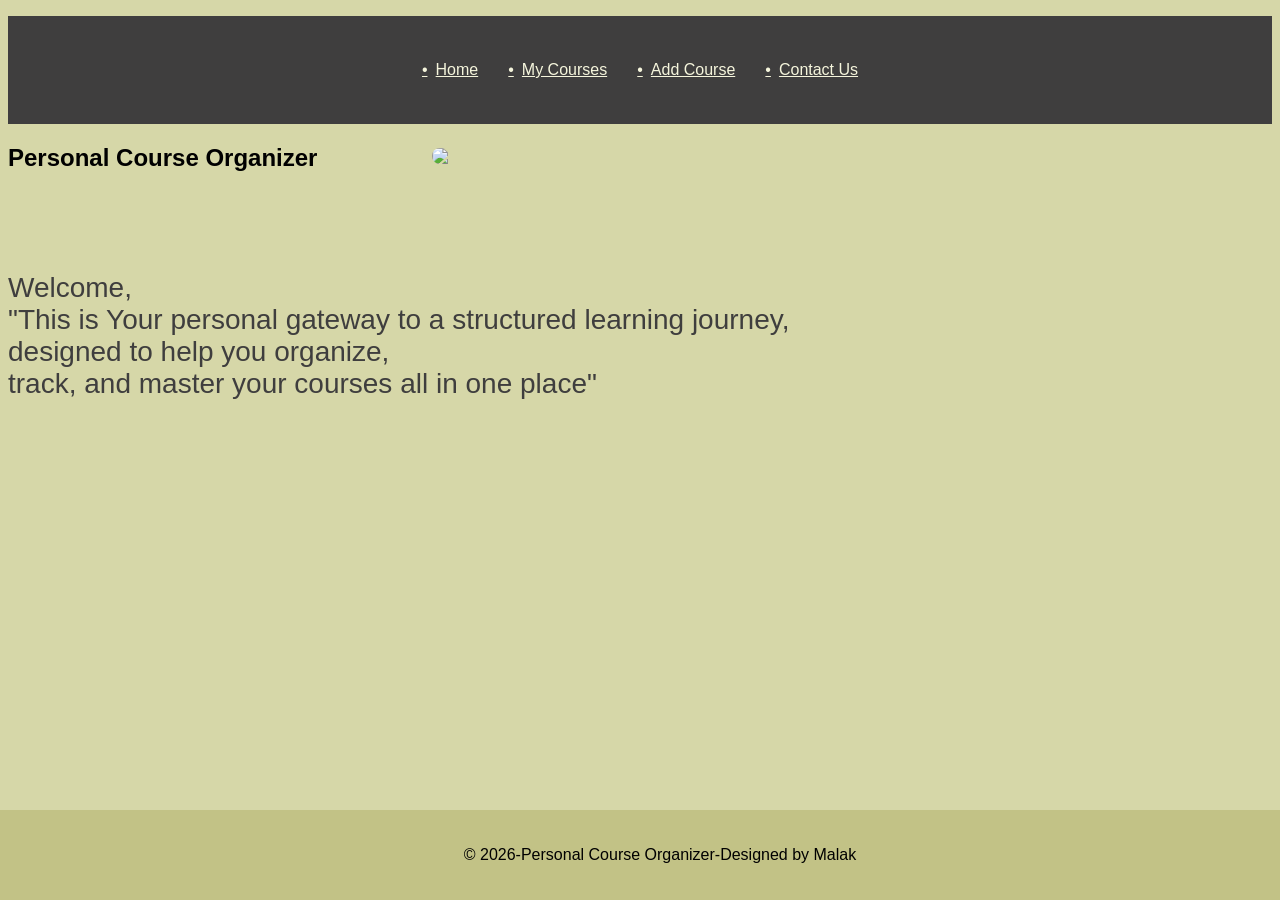
==== index.html @ c99d6e6a "Add files via upload" ====
<!DOCTYPE html>
  <html lang="en">
    <head>
    <meta charset="UTF-8">
    <meta name="Personal Course Organizer">
    <title>Home-Personal course Organizer</title>
    <link rel="stylesheet" href="mystyle.css">
    </head>
    <body>
      <header>
        <nav>
            <ul>
                <li><a href="index.html">Home</a></li>
                <li><a href="my-courses.html">My Courses</a></li>
                <li><a href="add-course.html">Add Course</a></li>
                <li><a href="contact-us.html">Contact Us</a></li>
            </ul>
        </nav>
    </header>
      <main>
        <section>
        <h1><b>Personal Course Organizer</b></h1>
        <p id="para1">
           Welcome,<br>"This is Your personal gateway to a structured learning journey,<br>
            designed to help you organize,<br> track, and master your courses all in one place"
        </p>
        </section>
      </main>
      <footer><p class="num1">&copy; 2026-Personal Course Organizer-Designed by Malak</p></footer>
      <img src="pexels-artbovich-7394016.jpg" class="home-img">
    </body>


</html>
---- mystyle.css ----
body {
  font-family: 'Franklin Gothic Medium', 'Arial Narrow', Arial, sans-serif;
  background-color: #d6d7a8 ;
}
img {
  border-radius: 50px;
}
.home-img {
  width: 830px;
  float: right;
  margin-top: -280px;   
  margin-right: 10px;
}
ul {
  list-style: none;
  background-color:rgb(63, 62, 62) ;
  text-align: center;
  text-decoration: underline;
    justify-content: center; 
    align-items: center;
    display: flex;
    padding: 30px;
}
ul li :before {
  content: "•";
  margin-right: 8px;
}
ul li a {
  display: block;
  color: beige;
  text-align: center;
  padding: 15px ;
  text-decoration: underline;
}
ul li a:hover {
  background-color:#d6d69a ;
}
h1{
    height: 100px;
}
#para1{
    font-size: 28px;
    color:rgb(63, 62, 62);
}
footer {
  position: fixed;  
  bottom: 0;        
  left: 0;
  width: 100%;      
  background-color: #c2c286;
  text-align: center;
  padding: 20px;
}
#para2{
  color:rgb(63, 62, 62);
  font-size: 50px;
  text-align: center;

}
table{
  background-color:rgb(63, 62, 62) ;
  margin-left: auto;
  margin-right: auto;
  text-align: center;
  width: 95%;

}
th{
  color: #d6d69a;
}
td{
  color: #d6d69a;
}
.form-container{
  display: grid;
  grid-template-columns: repeat(2, 1fr); 
  background:#d6d69a;
  padding: 20px;
  width: 60%;
  margin: auto;
 
}
.form-group {
  display: flex;
  flex-direction: column;
}

.form-group.full {
  grid-column: span 2; 
}

label {
  color:rgb(82, 80, 80) ;
  margin-bottom: 5px;
}

input, select, textarea {
  padding: 10px;
  border: 2px solid rgb(82, 80, 80);
  border-radius: 5px;
}

textarea {
  height: 100px;
}

button {
  grid-column: span 2;
  padding: 10px;
  background: rgb(82, 80, 80);
  color: white;
  border-radius: 8px;
}
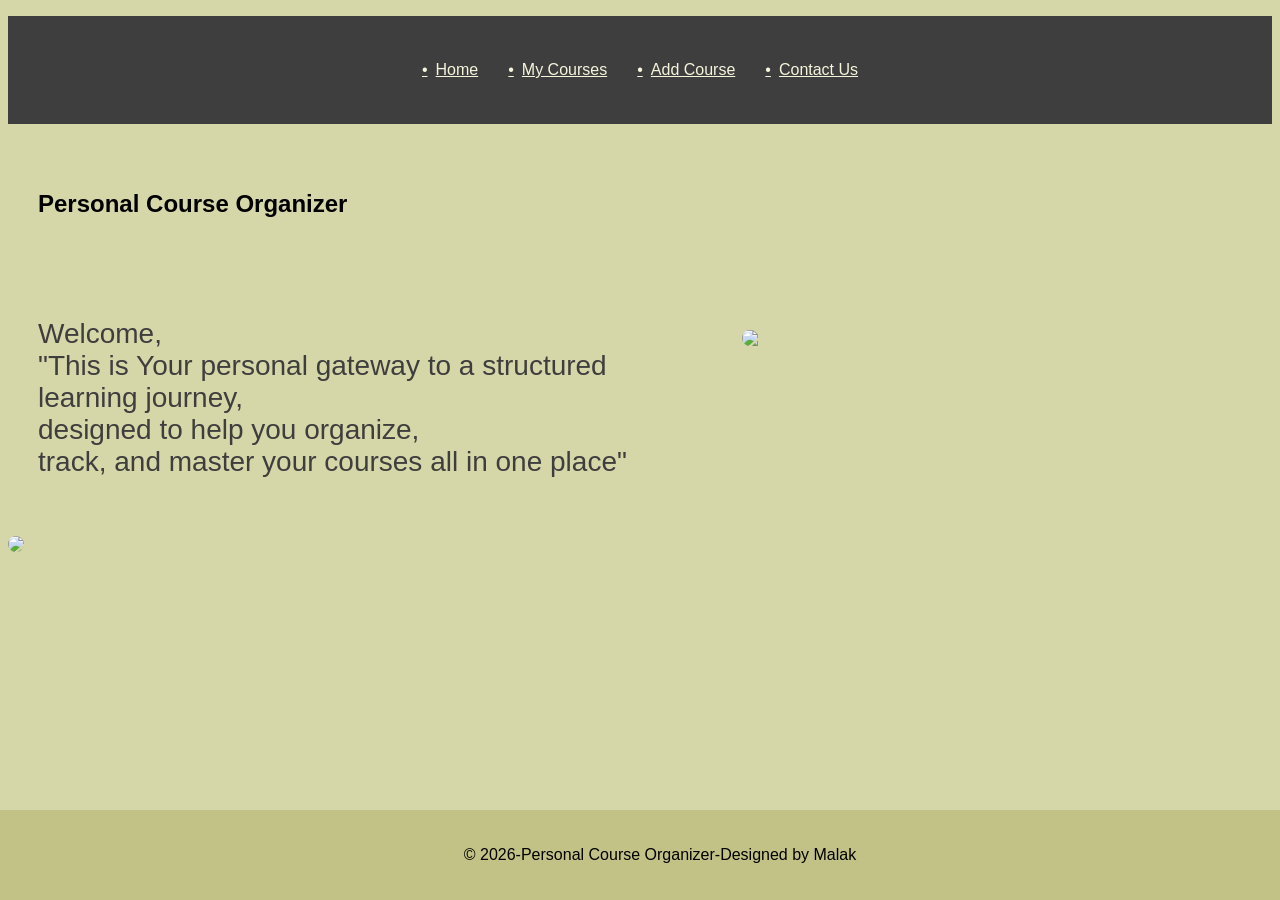
==== commit 4d82fca5: "Add files via upload" ====
--- a/index.html
+++ b/index.html
@@ -18,14 +18,22 @@
         </nav>
     </header>
       <main>
-        <section>
-        <h1><b>Personal Course Organizer</b></h1>
-        <p id="para1">
-           Welcome,<br>"This is Your personal gateway to a structured learning journey,<br>
-            designed to help you organize,<br> track, and master your courses all in one place"
-        </p>
-        </section>
-      </main>
+  <section class="home-container">
+    
+    <div class="text">
+      <h1>Personal Course Organizer</h1>
+      <p id="para1">
+        Welcome,<br>
+        "This is Your personal gateway to a structured learning journey,<br>
+        designed to help you organize,<br>
+        track, and master your courses all in one place"
+      </p>
+    </div>
+
+    <img src="pexels-artbovich-7394016.jpg" class="home-img">
+
+  </section>
+</main>
       <footer><p class="num1">&copy; 2026-Personal Course Organizer-Designed by Malak</p></footer>
       <img src="pexels-artbovich-7394016.jpg" class="home-img">
     </body>
--- a/mystyle.css
+++ b/mystyle.css
@@ -5,11 +5,20 @@
 img {
   border-radius: 50px;
 }
+   .home-container {
+  display: flex;
+  justify-content: space-between;
+  align-items: center;
+  padding: 30px;
+}
+
+.text {
+  width: 50%;
+}
+
 .home-img {
-  width: 830px;
-  float: right;
-  margin-top: -280px;   
-  margin-right: 10px;
+  width: 500px;
+  border-radius: 20px;
 }
 ul {
   list-style: none;
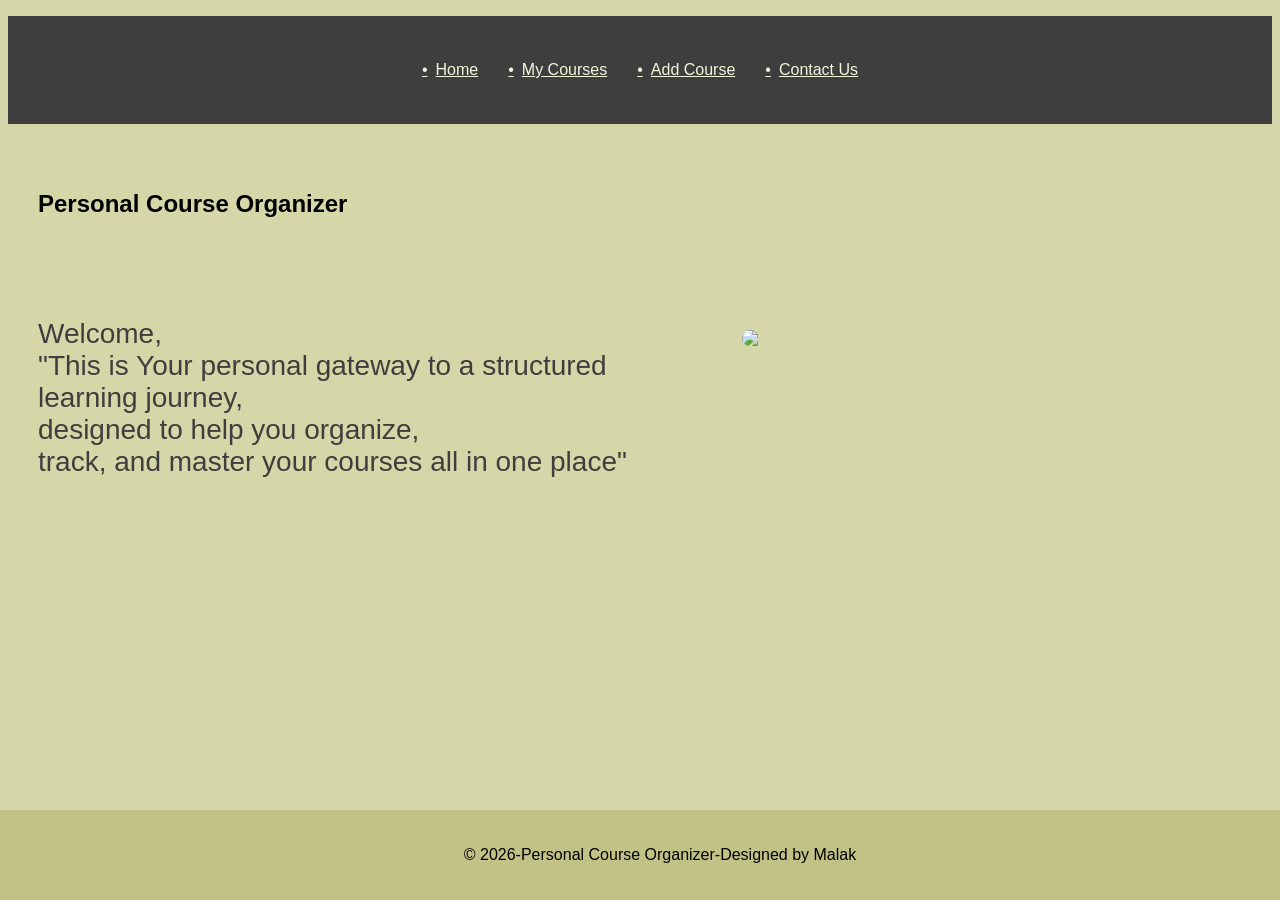
==== commit 14cc5517: "Add files via upload" ====
--- a/index.html
+++ b/index.html
@@ -35,7 +35,7 @@
   </section>
 </main>
       <footer><p class="num1">&copy; 2026-Personal Course Organizer-Designed by Malak</p></footer>
-      <img src="pexels-artbovich-7394016.jpg" class="home-img">
+     
     </body>
 
 
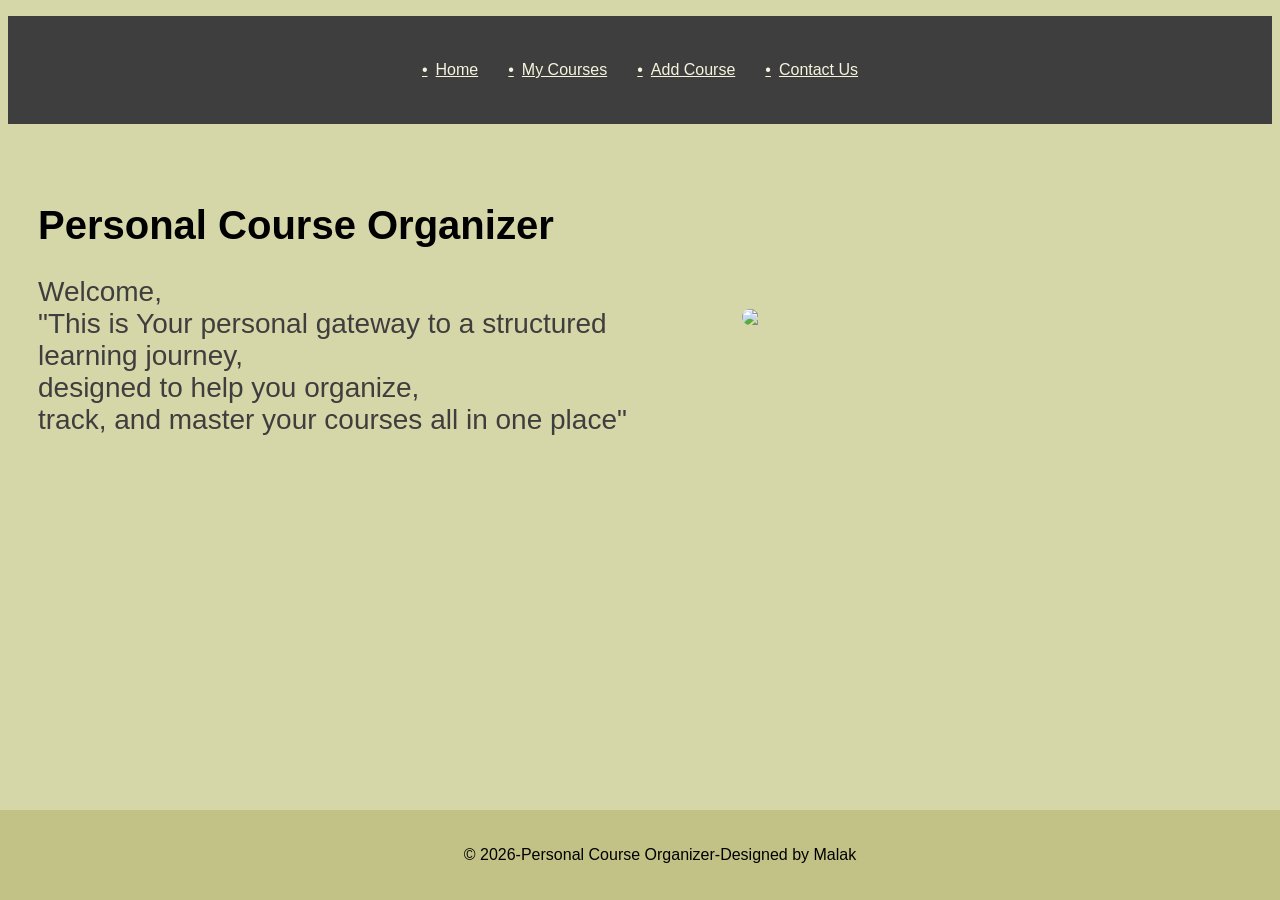
==== commit c47a1374: "Add files via upload" ====
--- a/index.html
+++ b/index.html
@@ -3,6 +3,7 @@
     <head>
     <meta charset="UTF-8">
     <meta name="Personal Course Organizer">
+    <meta name="viewport" content="width=device-width, initial-scale=1.0">
     <title>Home-Personal course Organizer</title>
     <link rel="stylesheet" href="mystyle.css">
     </head>
--- a/mystyle.css
+++ b/mystyle.css
@@ -44,8 +44,10 @@
 ul li a:hover {
   background-color:#d6d69a ;
 }
-h1{
-    height: 100px;
+
+  h1 {
+  font-size: 40px;
+  margin-bottom: 20px;
 }
 #para1{
     font-size: 28px;
@@ -120,3 +122,28 @@
   color: white;
   border-radius: 8px;
 }
+@media (max-width: 768px) {
+
+  .home-container {
+    flex-direction: column; /* يخليهم تحت بعض */
+    text-align: center;
+  }
+
+  .text {
+    width: 100%;
+  }
+
+  .home-img {
+    max-width: 100%;
+    margin-top: 20px;
+  }
+
+  h1 {
+    font-size: 28px;
+  }
+
+  #para1 {
+    font-size: 18px;
+  }
+
+}
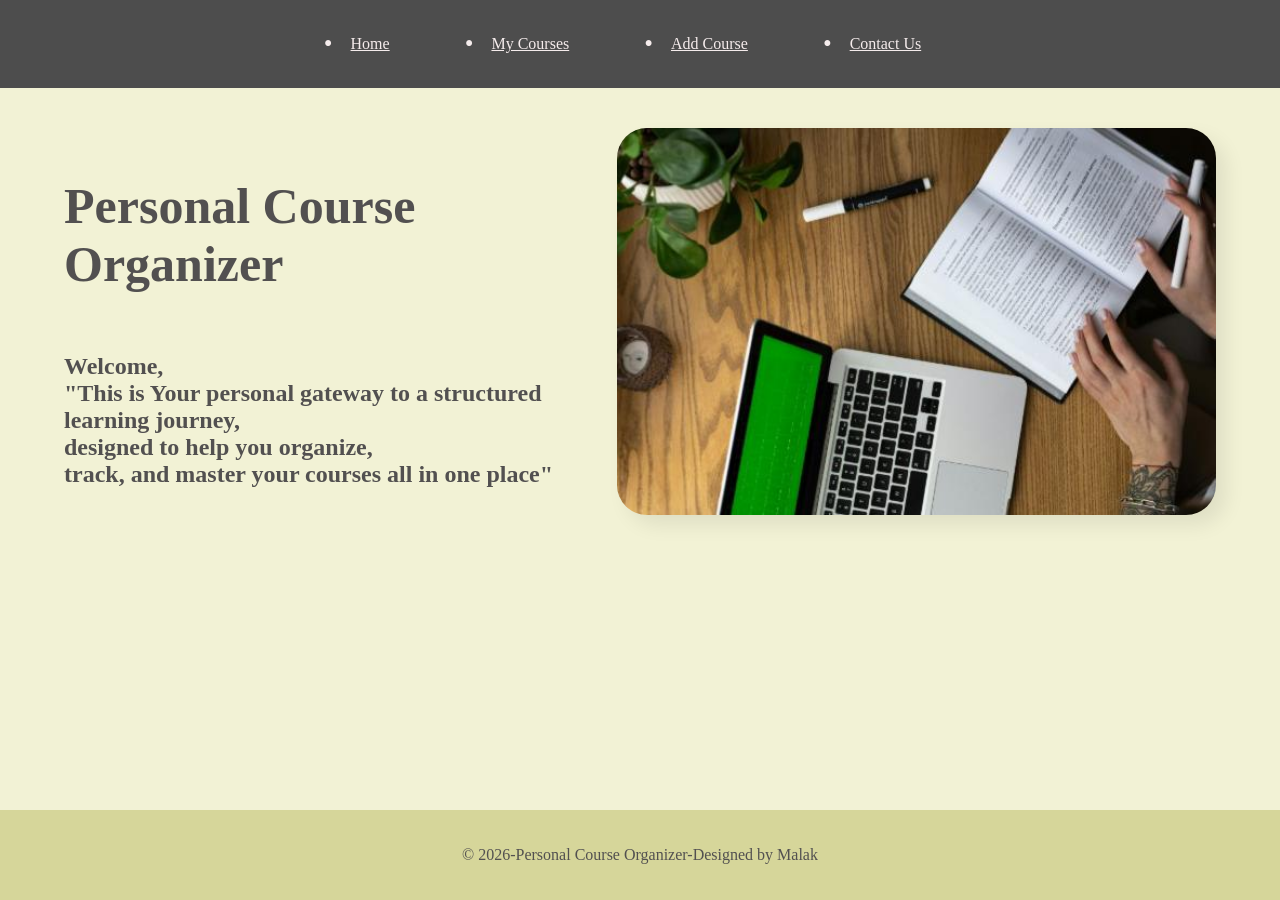
==== commit 093d980f: "Add files via upload" ====
--- a/index.html
+++ b/index.html
@@ -24,15 +24,14 @@
     <div class="text">
       <h1>Personal Course Organizer</h1>
       <p id="para1">
-        Welcome,<br>
+        <h2>Welcome,<br>
         "This is Your personal gateway to a structured learning journey,<br>
         designed to help you organize,<br>
-        track, and master your courses all in one place"
+        track, and master your courses all in one place"</h2>
       </p>
     </div>
 
-    <img src="pexels-artbovich-7394016.jpg" class="home-img">
-
+    <img src="WhatsApp Image.jpeg" class="home-img">
   </section>
 </main>
       <footer><p class="num1">&copy; 2026-Personal Course Organizer-Designed by Malak</p></footer>
--- a/mystyle.css
+++ b/mystyle.css
@@ -1,149 +1,210 @@
-body {
-  font-family: 'Franklin Gothic Medium', 'Arial Narrow', Arial, sans-serif;
-  background-color: #d6d7a8 ;
-}
-img {
-  border-radius: 50px;
-}
-   .home-container {
+body{
+    background-color:#f2f2d5 ;
+    color: rgb(82, 80, 80);
+    margin: 0;
+    padding: 0;
+    flex-direction: column;
+    min-height: 100vh; /* يخلي طول الصفحة هو طول الشاشة بالظبط */
+    margin: 0;
+    display: flex;
+    min-height: 100vh;
+}
+ul {
+  list-style-type: none;
+  margin: 0;
+  padding: 0;
+  background-color: #4d4d4d;
   display: flex;
-  justify-content: space-between;
-  align-items: center;
-  padding: 30px;
-}
-
-.text {
-  width: 50%;
-}
-
-.home-img {
-  width: 500px;
-  border-radius: 20px;
-}
-ul {
-  list-style: none;
-  background-color:rgb(63, 62, 62) ;
-  text-align: center;
-  text-decoration: underline;
-    justify-content: center; 
+    justify-content: center;
+}
+ul li {
+    margin: 0 20px;         
+    display: flex;
     align-items: center;
-    display: flex;
-    padding: 30px;
-}
-ul li :before {
-  content: "•";
-  margin-right: 8px;
 }
 ul li a {
   display: block;
-  color: beige;
+  color: rgb(245, 236, 236);
   text-align: center;
-  padding: 15px ;
+  padding: 35px;
   text-decoration: underline;
 }
 ul li a:hover {
-  background-color:#d6d69a ;
-}
-
-  h1 {
-  font-size: 40px;
-  margin-bottom: 20px;
-}
-#para1{
-    font-size: 28px;
-    color:rgb(63, 62, 62);
+  background-color:rgb(160, 158, 158);
+}
+ul li::before {
+    content: "•";      
+    color: rgb(245, 236, 236); 
+    margin-right: -17px;   
+    font-size: 25px;
+}
+.home-container {
+    display: flex;
+    justify-content: space-between; 
+    align-items: center;          
+    padding: 40px 5%;            
+    background-color:#f2f2d5;     
+}
+.text {
+    max-width: 48%; 
+    flex: 1;              
+}
+
+.text h1 {
+    font-size: 50px;
+    margin-bottom: 40px;
+}
+
+#para1 {
+    font-size:60px;
+    line-height: 1.4;  
+    font-weight:800;        
+       font-family: Arial, sans-serif;
+}
+.home-img {
+    max-width: 55%;               /* حجم الصورة 40% من العرض */
+    height: auto;
+    border-radius: 30px;
+    box-shadow: 10px 10px 20px rgba(0,0,0,0.08);
+    transition: transform 0.3s;
+    flex: 1;
 }
 footer {
-  position: fixed;  
-  bottom: 0;        
-  left: 0;
-  width: 100%;      
-  background-color: #c2c286;
-  text-align: center;
-  padding: 20px;
+    margin-top: auto; 
+    text-align: center;
+    background-color: #d6d69a; 
+    padding: 20px 0;
+    width: 100%;
 }
 #para2{
-  color:rgb(63, 62, 62);
-  font-size: 50px;
-  text-align: center;
-
-}
-table{
-  background-color:rgb(63, 62, 62) ;
-  margin-left: auto;
-  margin-right: auto;
-  text-align: center;
-  width: 95%;
-
-}
-th{
-  color: #d6d69a;
-}
-td{
-  color: #d6d69a;
-}
-.form-container{
-  display: grid;
-  grid-template-columns: repeat(2, 1fr); 
-  background:#d6d69a;
-  padding: 20px;
-  width: 60%;
-  margin: auto;
- 
+    font: size 200px;
+    text-align: center;
+    justify-content: center;
+    display: flex;
+    width: 100%;
+}
+
+.table-container {
+    display: flex;
+    justify-content: center; 
+    margin-top:100px;       
+    padding: 20px;
+}
+
+table {
+    width: 100%;              
+    border-collapse: collapse; 
+    background-color: white;
+    box-shadow: 0 4px 10px rgba(0,0,0,0.1); 
+    border-radius: 8px;     
+    overflow: hidden;
+}
+
+
+th {
+    background-color: #4d4d4d; 
+    color: white;
+    padding: 15px;
+    text-align: center;
+    font-size: 18px;
+}
+
+/* تنسيق الخلايا (البيانات) */
+td {
+    padding: 12px;
+    text-align: center;
+    border-bottom: 1px solid #ddd; 
+    color: #444;
+}
+
+
+tbody tr:nth-child(even) {
+    background-color: #f9f9f9;
+}
+
+
+tbody tr:hover {
+    background-color: #f2f2d5; 
+}
+footer {
+    margin-top: auto; 
+}
+.form-container {
+    background-color: white;
+    max-width: 700px;
+    margin: 7px auto; 
+    padding: 20px;
+    border-radius: 10px;
+    box-shadow: 0 10px 30px rgba(0,0,0,0.1);
+    display: flex;
+    flex-wrap: wrap; 
+    gap: 1px; 
 }
 .form-group {
-  display: flex;
-  flex-direction: column;
+    flex: 1 1 calc(50% - 20px); 
+    display: flex;
+    flex-direction: column;
 }
 
 .form-group.full {
-  grid-column: span 2; 
-}
-
+    flex: 1 1 100%; 
+}
 label {
-  color:rgb(82, 80, 80) ;
-  margin-bottom: 5px;
+    color: #4d4d4d; 
+    font-weight: bold;
+    margin-bottom: 8px;
 }
 
 input, select, textarea {
-  padding: 10px;
-  border: 2px solid rgb(82, 80, 80);
-  border-radius: 5px;
+    padding: 12px;
+    border: 1.5px solid #f1e6d4; 
+    border-radius: 8px;
+    outline: none;
+    font-size: 16px;
+}
+
+input:focus {
+    border-color: #4d4d4d; 
 }
 
 textarea {
-  height: 100px;
-}
-
+    height: 100px;
+    resize: vertical;
+}
 button {
-  grid-column: span 2;
-  padding: 10px;
-  background: rgb(82, 80, 80);
-  color: white;
-  border-radius: 8px;
+    background-color: #4d4d4d;
+    color: white;
+    padding: 12px 30px;
+    border: none;
+    border-radius: 8px;
+    cursor: pointer;
+    font-weight: bold;
+    transition: 0.3s;
+    margin-top: 10px;
+}
+
+button:hover {
+    background-color: #4d4d4d;
+    transform: translateY(-2px);
 }
 @media (max-width: 768px) {
-
-  .home-container {
-    flex-direction: column; /* يخليهم تحت بعض */
-    text-align: center;
-  }
-
-  .text {
+    .home-container {
+        flex-direction: column;
+        text-align: center;
+    }
+    .text, .home-img {
+        max-width: 100%; 
+    }
+    .form-group {
+        flex: 1 1 100%; 
+    }
+    h1 {
+        font-size: 24px;
+    }
+}
+    .table-wrapper {
     width: 100%;
-  }
-
-  .home-img {
-    max-width: 100%;
-    margin-top: 20px;
-  }
-
-  h1 {
-    font-size: 28px;
-  }
-
-  #para1 {
-    font-size: 18px;
-  }
-
-}+    overflow-x: auto; 
+    margin: 20px 0;
+    -webkit-overflow-scrolling: touch; 
+}
